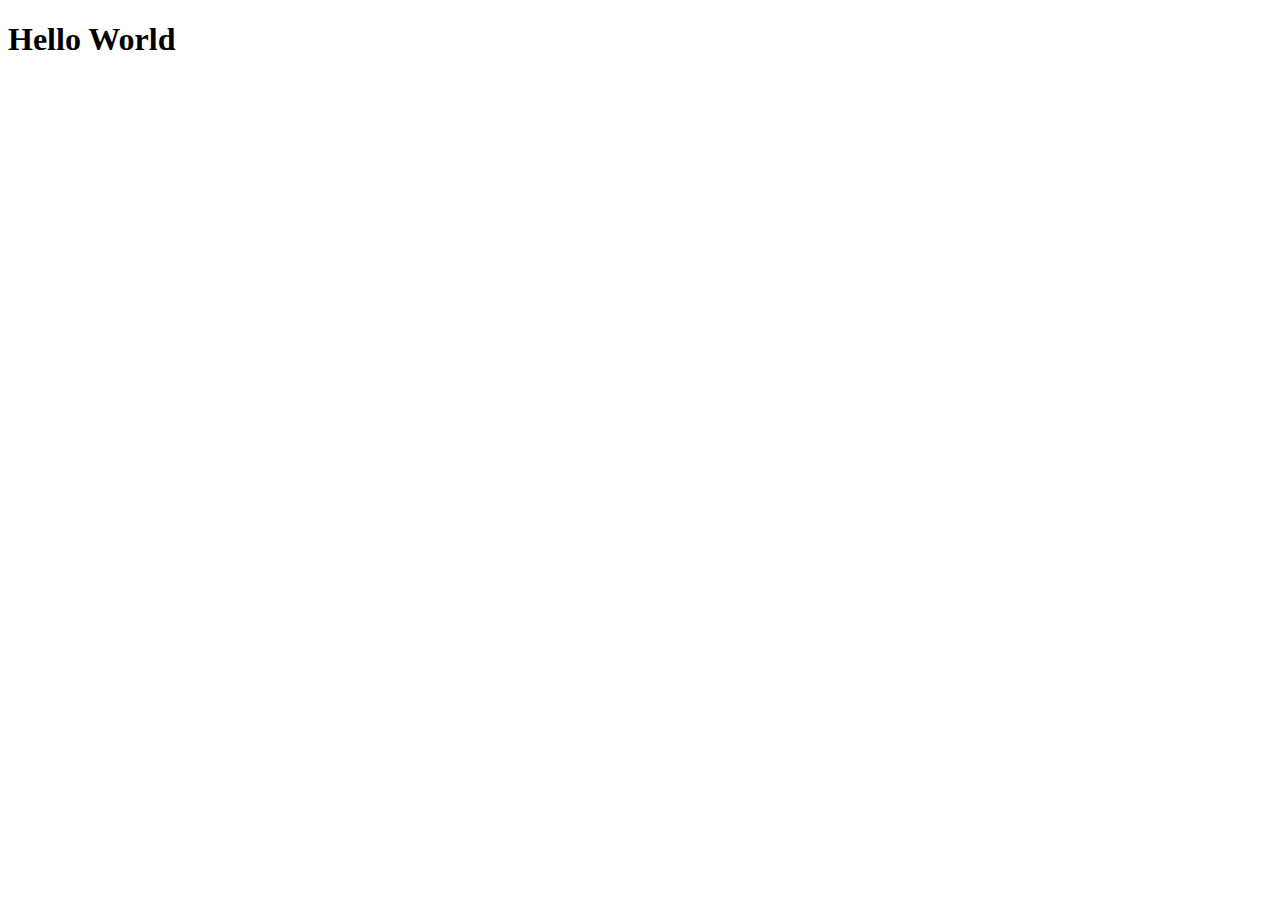
==== index.html @ 4d0a27fa "Add files via upload" ====
<!DOCTYPE html>
<html>
    <head>
        <title>Hello World</title>
    </head>
    <body>
        <h1>Hello World</h1>
        <iframe src="https://www.google.com/maps/embed?pb=!1m18!1m12!1m3!1d21496.274370006315!2d-122.30311970603906!3d47.66433013610216!2m3!1f0!2f0!3f0!3m2!1i1024!2i768!4f13.1!3m3!1m2!1s0x549014929d8535eb%3A0x6b742c7901b82ba3!2sUniversity%20of%20Washington!5e0!3m2!1sen!2sus!4v1641429224384!5m2!1sen!2sus" width="600" height="450" style="border:0;" allowfullscreen="" loading="lazy"></iframe>
        <iframe width="560" height="315" src="https://www.youtube.com/embed/RHco8Mp1jp0" title="YouTube video player" frameborder="0" allow="accelerometer; autoplay; clipboard-write; encrypted-media; gyroscope; picture-in-picture" allowfullscreen></iframe>
    </body>
</html>
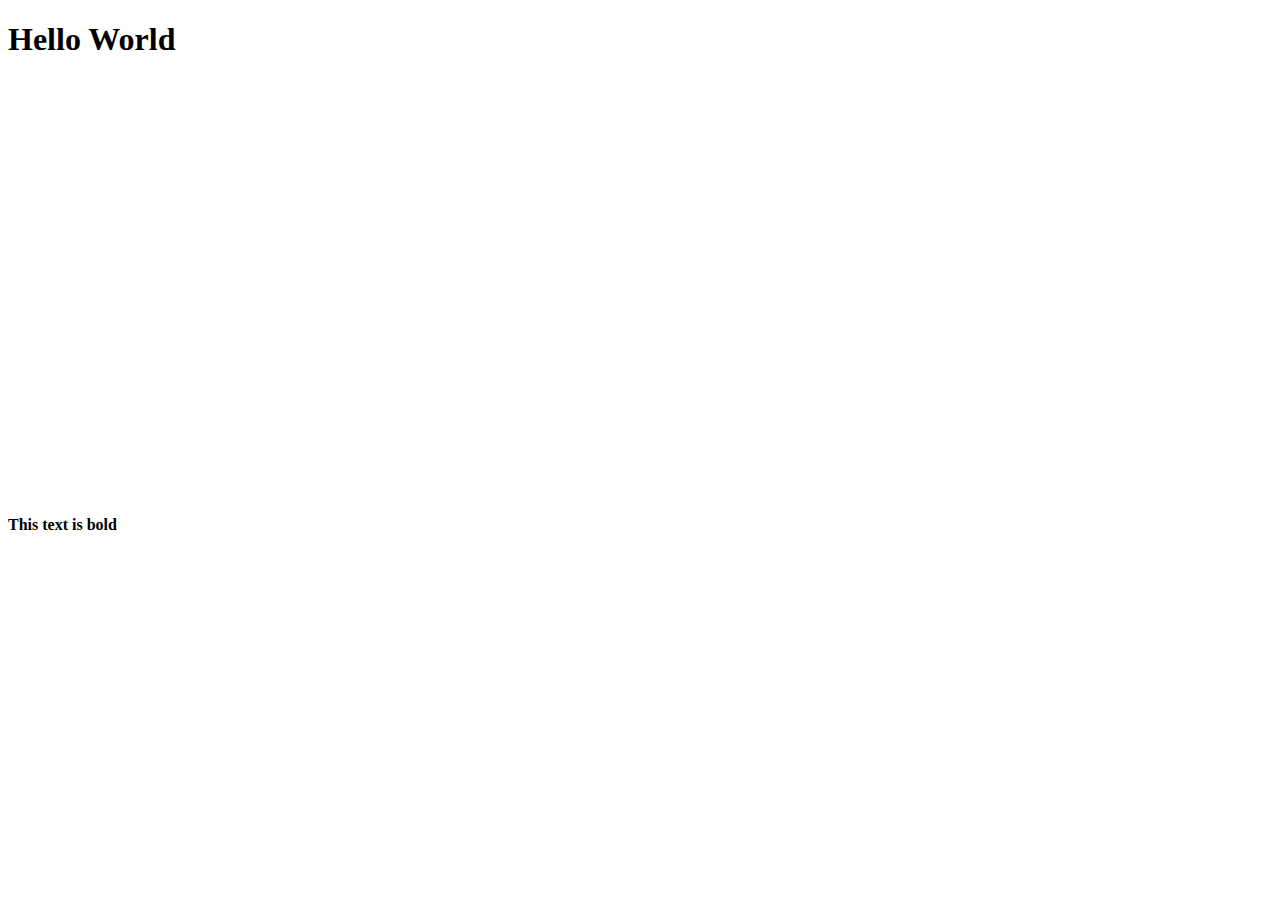
==== commit 8edc1873: "Add files via upload" ====
--- a/index.html
+++ b/index.html
@@ -5,6 +5,7 @@
     </head>
     <body>
         <h1>Hello World</h1>
+        <b>This text is bold</b>
         <iframe src="https://www.google.com/maps/embed?pb=!1m18!1m12!1m3!1d21496.274370006315!2d-122.30311970603906!3d47.66433013610216!2m3!1f0!2f0!3f0!3m2!1i1024!2i768!4f13.1!3m3!1m2!1s0x549014929d8535eb%3A0x6b742c7901b82ba3!2sUniversity%20of%20Washington!5e0!3m2!1sen!2sus!4v1641429224384!5m2!1sen!2sus" width="600" height="450" style="border:0;" allowfullscreen="" loading="lazy"></iframe>
         <iframe width="560" height="315" src="https://www.youtube.com/embed/RHco8Mp1jp0" title="YouTube video player" frameborder="0" allow="accelerometer; autoplay; clipboard-write; encrypted-media; gyroscope; picture-in-picture" allowfullscreen></iframe>
     </body>
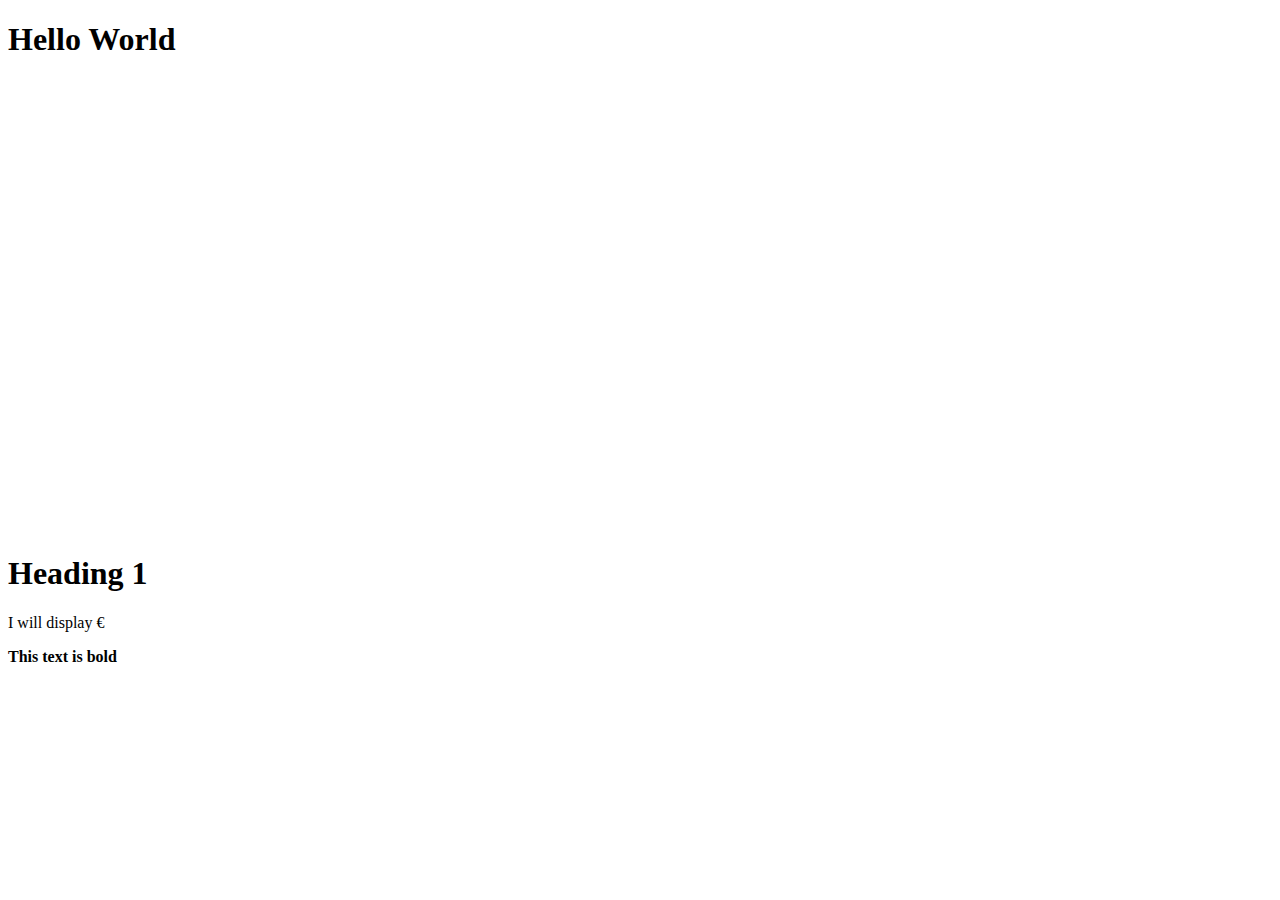
==== commit 9ebe9a38: "Add files via upload" ====
--- a/index.html
+++ b/index.html
@@ -5,8 +5,10 @@
     </head>
     <body>
         <h1>Hello World</h1>
-        <b>This text is bold</b>
         <iframe src="https://www.google.com/maps/embed?pb=!1m18!1m12!1m3!1d21496.274370006315!2d-122.30311970603906!3d47.66433013610216!2m3!1f0!2f0!3f0!3m2!1i1024!2i768!4f13.1!3m3!1m2!1s0x549014929d8535eb%3A0x6b742c7901b82ba3!2sUniversity%20of%20Washington!5e0!3m2!1sen!2sus!4v1641429224384!5m2!1sen!2sus" width="600" height="450" style="border:0;" allowfullscreen="" loading="lazy"></iframe>
         <iframe width="560" height="315" src="https://www.youtube.com/embed/RHco8Mp1jp0" title="YouTube video player" frameborder="0" allow="accelerometer; autoplay; clipboard-write; encrypted-media; gyroscope; picture-in-picture" allowfullscreen></iframe>
+        <h1>Heading 1</h1>
+        <p>I will display &euro;</p>
+        <b>This text is bold</b>
     </body>
 </html>